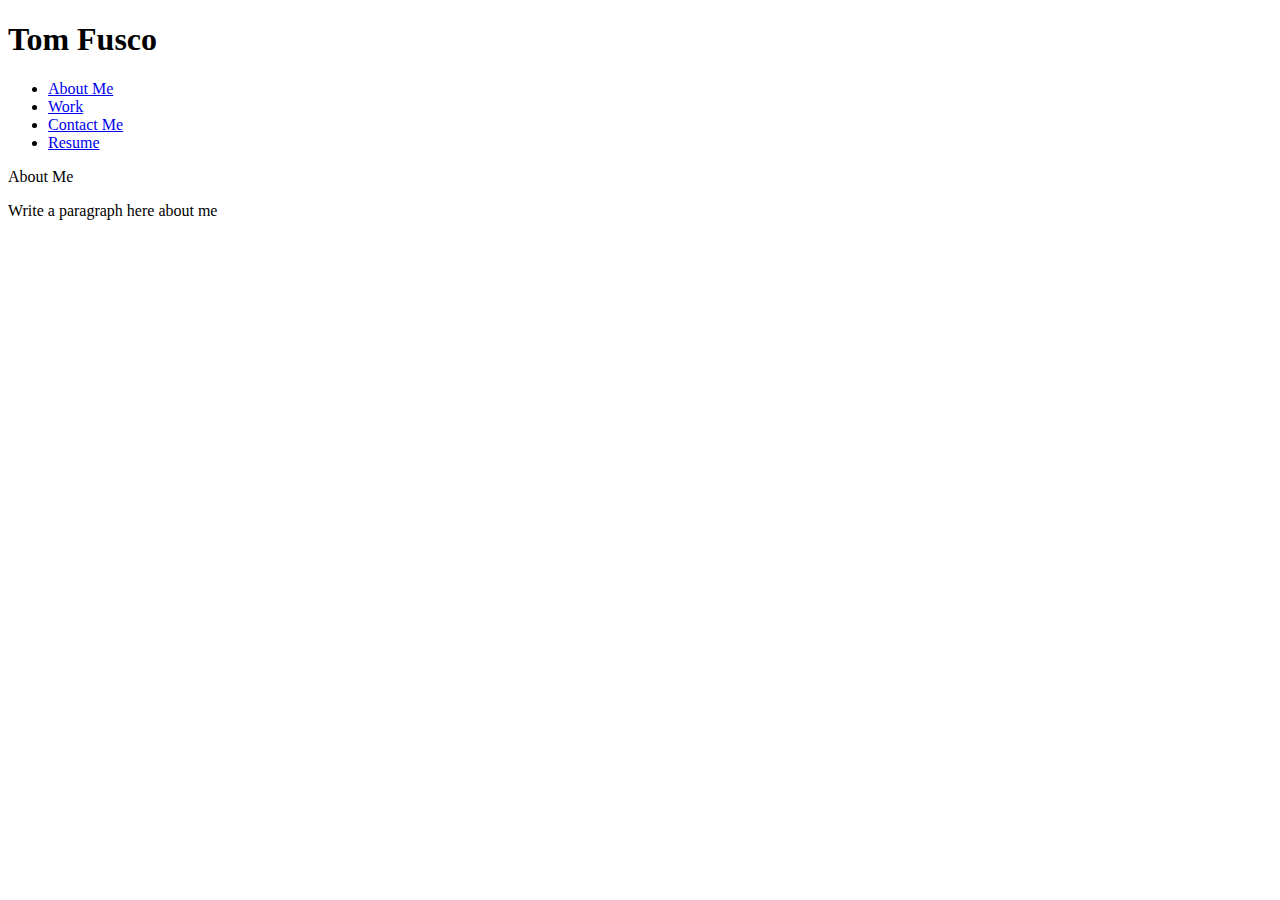
==== index.html @ 03b2687d "Initial Portfolio wireframe" ====
<!DOCTYPE html>
<html lang="en">

<head>
    <meta charset="UTF-8">
    <meta name="viewport" content="width=device-width, initial-scale=1.0">
    <title>Tom Fusco's Web Journey</title>
    <link rel="stylesheet" href="./assets/css/reset.css" />
    <link rel="stylesheet" href="./assets/css/test.css" />
</head>

<body>
    <header>
        <h1>Tom Fusco</h1>
        <nav>               
            <ul>
                <li>
                    <a href="#aboutme">About Me</a>
                </li>
                <li>
                    <a href="#work">Work</a>
                </li>
                <li>
                    <a href="#contactme">Contact Me</a>
                </li>
                <li>
                    <a href="#resume">Resume</a>
                </li>
            </ul>
        </nav>
    </header>
    <main>
        <section class="element_title" id="aboutme">
            <p>About Me</p>
        </section>
        <section class="element_content">
            <p>Write a paragraph here about me</p>
        </section>
    </main>

</body>

</html>
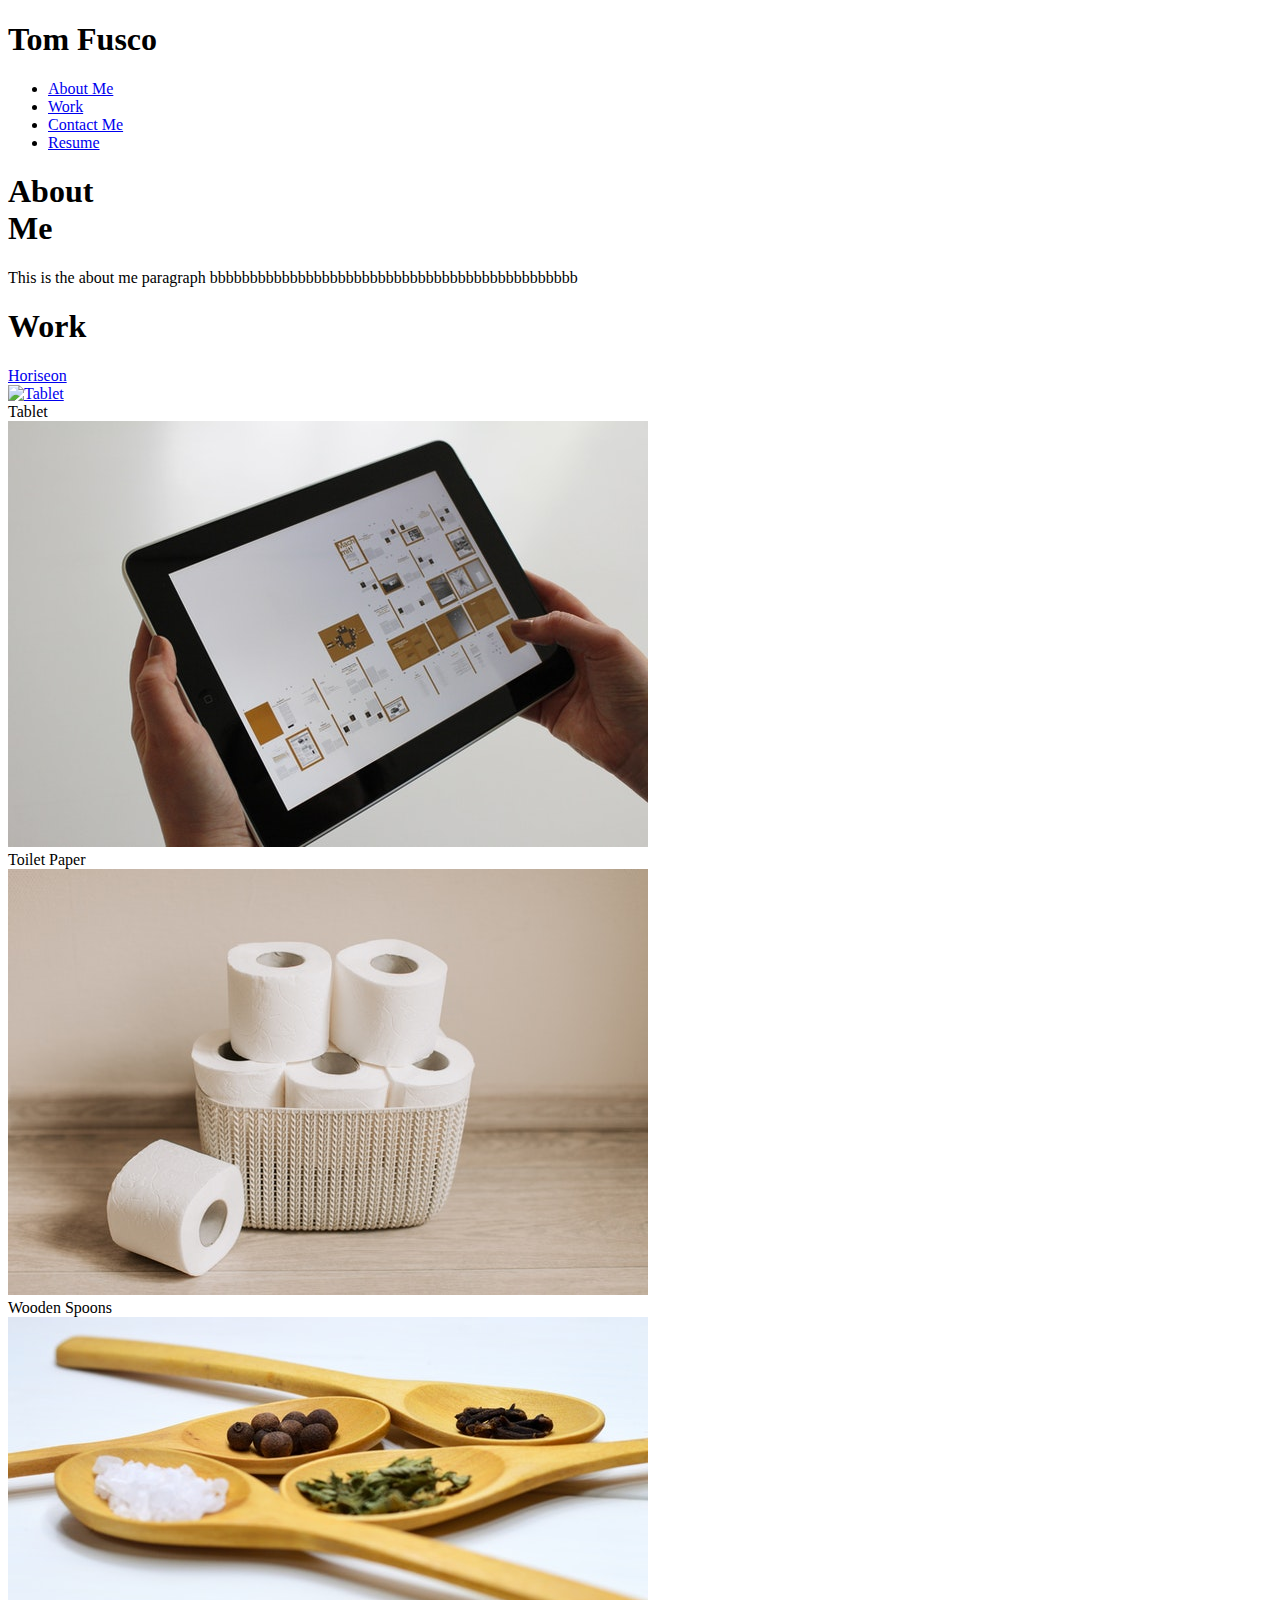
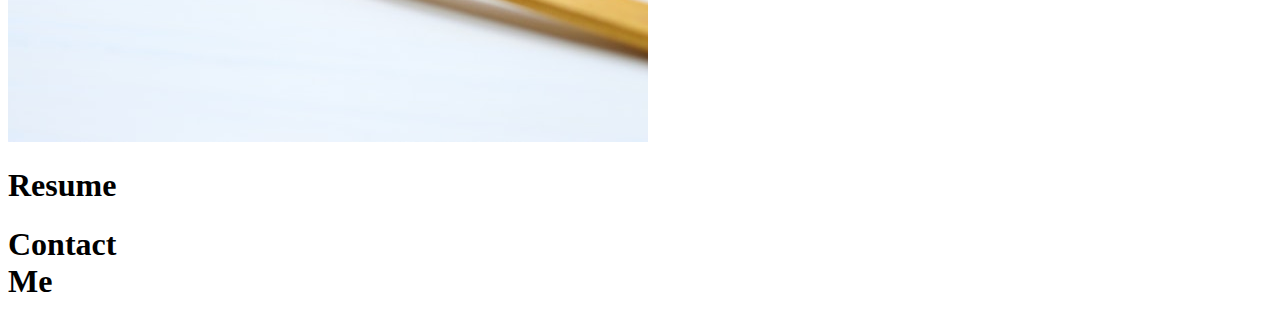
==== commit 772ec71a: "Completed wireframe work" ====
--- a/index.html
+++ b/index.html
@@ -4,18 +4,21 @@
 <head>
     <meta charset="UTF-8">
     <meta name="viewport" content="width=device-width, initial-scale=1.0">
-    <title>Tom Fusco's Web Journey</title>
-    <link rel="stylesheet" href="./assets/css/reset.css" />
-    <link rel="stylesheet" href="./assets/css/test.css" />
+    <title>Container & Box Model Experiment</title>
+    <link rel="stylesheet" href="./assets/css/reset.css">
+    <link rel="stylesheet" href="./assets/css/container.css">
 </head>
 
 <body>
-    <header>
-        <h1>Tom Fusco</h1>
-        <nav>               
+    <!-- This is the header with nav links to the topics (sections) 
+    Q:  how do I make the header highlighting extend left to border of header 
+        like in the example picture ?   -->
+    <header class="header_top">
+        <h1><span class="headername">Tom Fusco</span></h1>
+        <nav>
             <ul>
                 <li>
-                    <a href="#aboutme">About Me</a>
+                    <a href=#aboutme>About Me</a>
                 </li>
                 <li>
                     <a href="#work">Work</a>
@@ -29,15 +32,41 @@
             </ul>
         </nav>
     </header>
+
     <main>
-        <section class="element_title" id="aboutme">
-            <p>About Me</p>
+        <section id="aboutme" class="section_topic">
+            <h1>About <br>Me</h1>
+            <p>This is the about me paragraph bbbbbbbbbbbbbbbbbbbbbbbbbbbbbbbbbbbbbbbbbbbbbb</p>
         </section>
-        <section class="element_content">
-            <p>Write a paragraph here about me</p>
+        <section id="work" class="section_topic">
+            <h1>Work</h1>
+            <section class="card_container">
+                <section class="card">
+                    <a href="https://smokerdog57.github.io/refactoring/">
+                    <header>Horiseon</header>
+                    <img src="./Assets/images/digital-marketing-meeting.jpg" alt="Tablet"></a>
+                </section>
+                <section class="card">
+                    <header>Tablet</header>
+                    <img src="./Assets/images/tablet.jpg" alt="Tablet">
+                </section>
+                <section class="card">
+                    <header>Toilet Paper</header>
+                    <img src="./Assets/images/toilet-paper.jpg" alt="Toilet Paper">
+                </section>
+                <section class="card">
+                    <header>Wooden Spoons</header>
+                    <img src="./Assets/images/wooden-spoons.jpg" alt="Wooden Spoons">
+                </section>
+            </section>
+        </section>
+        <section id="resume" class="section_topic">
+            <h1>Resume</h1>
+        </section>
+        <section id="contactme" class="section_topic">
+            <h1>Contact <br>Me</h1>
         </section>
     </main>
-
 </body>
 
 </html>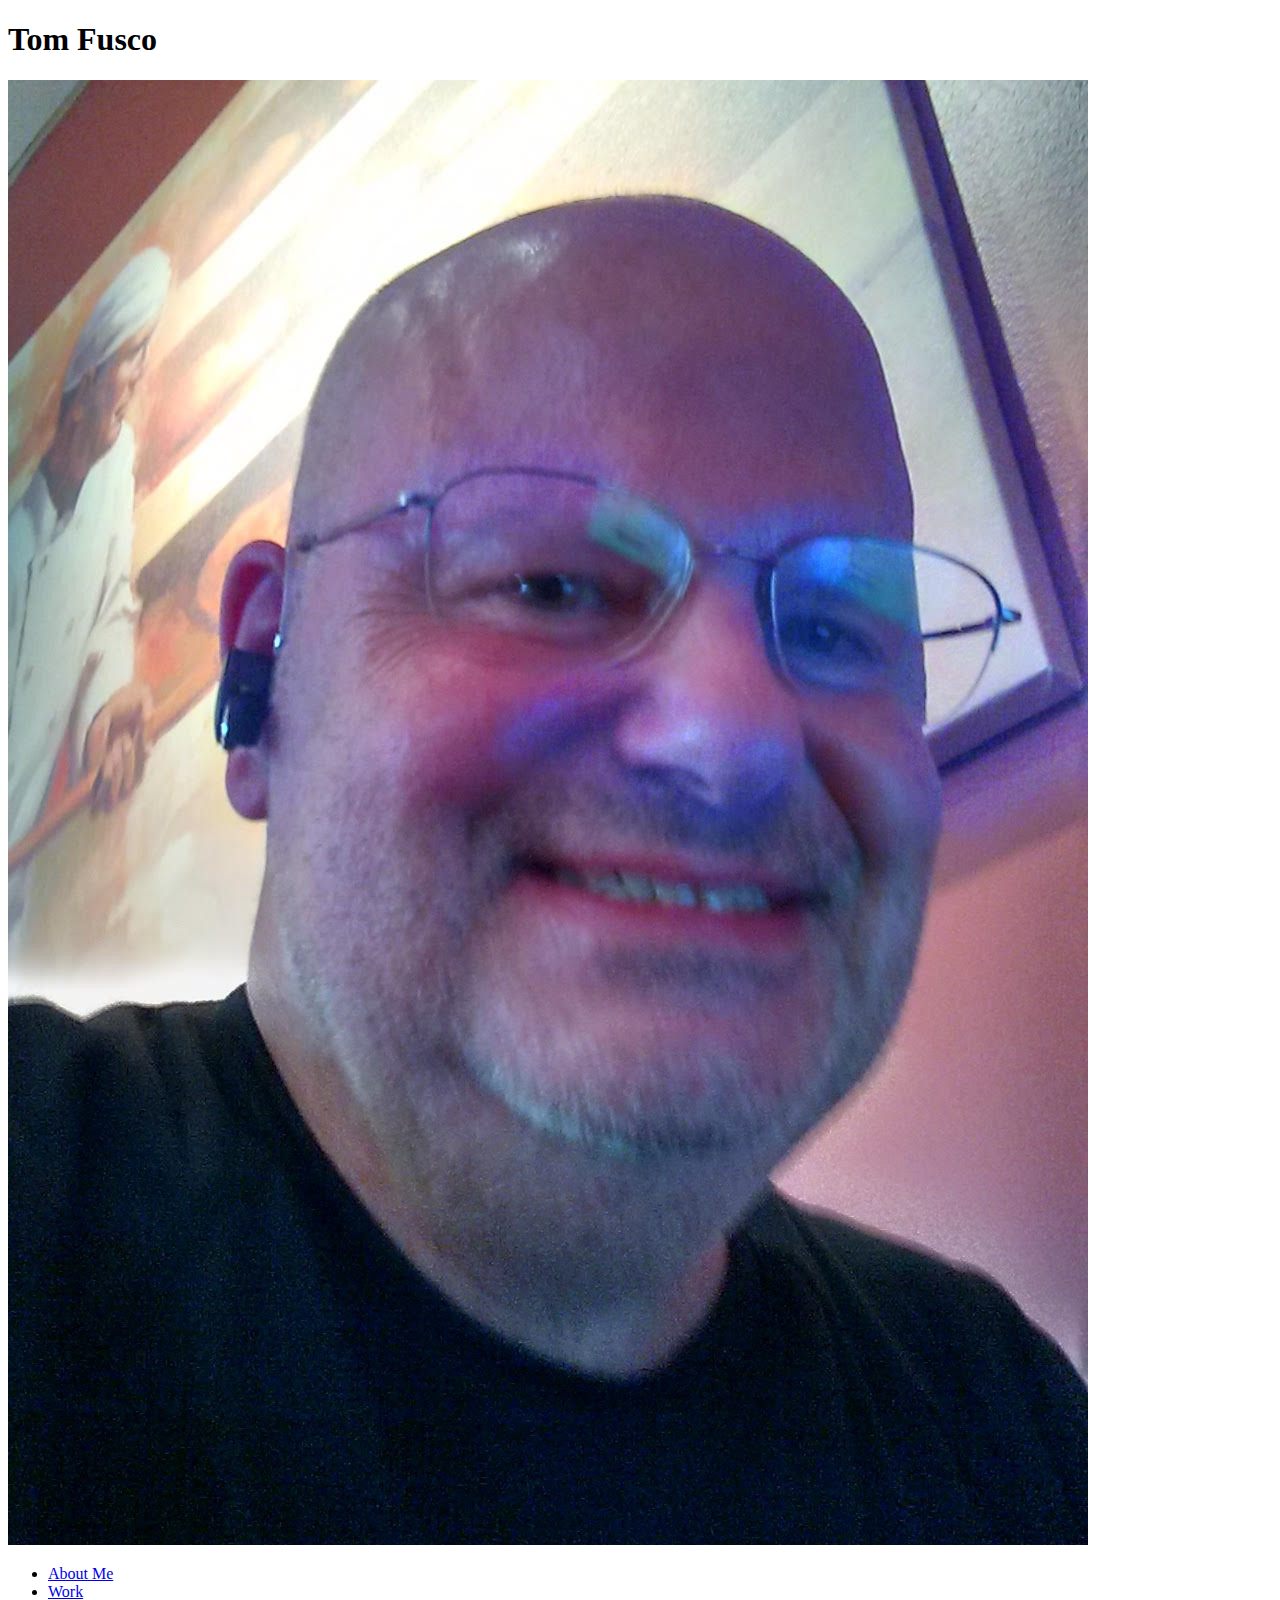
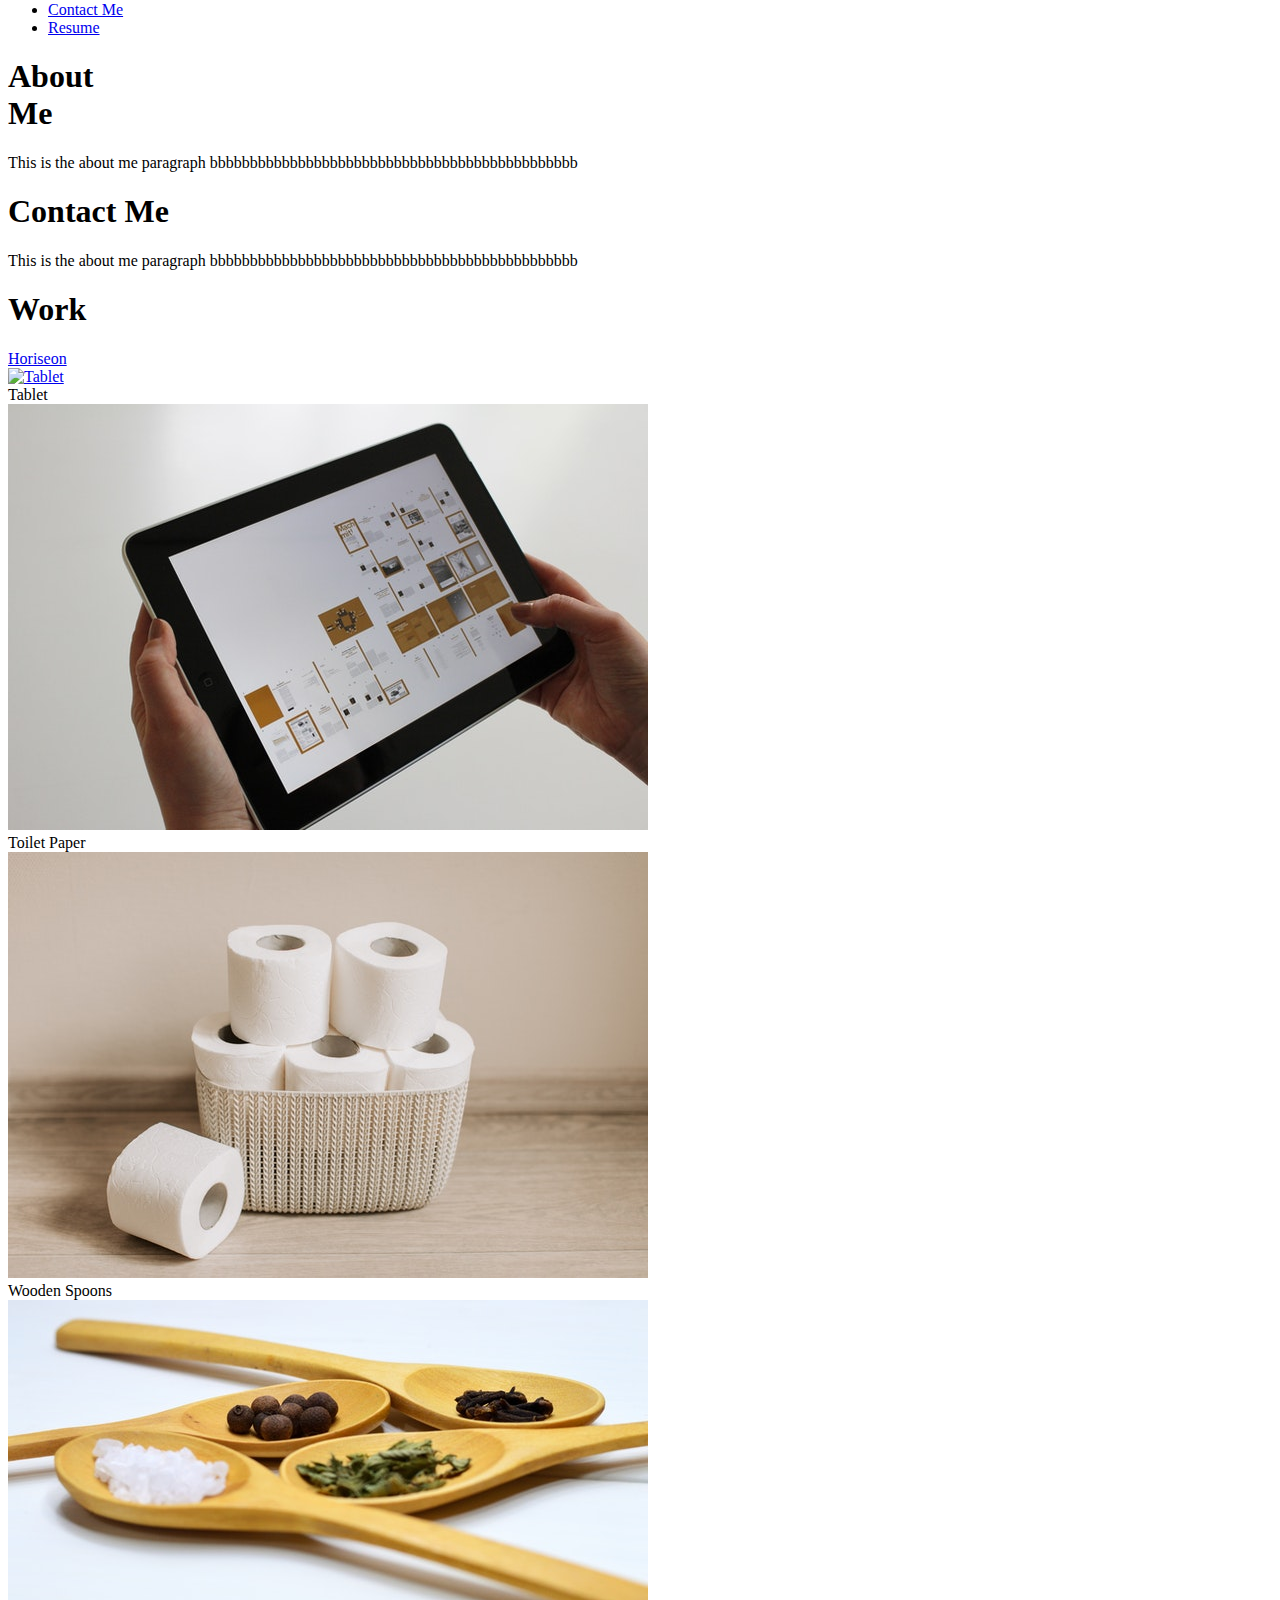
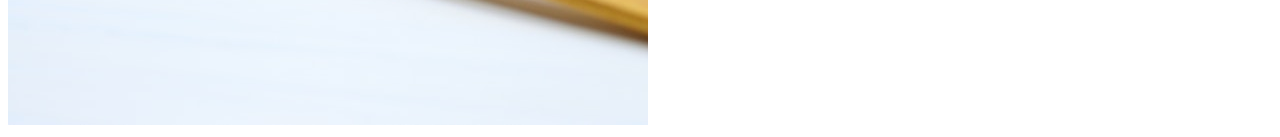
==== commit 693b24fe: "next iteration fixing problems" ====
--- a/index.html
+++ b/index.html
@@ -6,7 +6,7 @@
     <meta name="viewport" content="width=device-width, initial-scale=1.0">
     <title>Container & Box Model Experiment</title>
     <link rel="stylesheet" href="./assets/css/reset.css">
-    <link rel="stylesheet" href="./assets/css/container.css">
+    <link rel="stylesheet" href="./assets/css/style.css">
 </head>
 
 <body>
@@ -15,6 +15,7 @@
         like in the example picture ?   -->
     <header class="header_top">
         <h1><span class="headername">Tom Fusco</span></h1>
+        <img class="tom" src="./Assets/images/tom.jpg" alt="Tom's Picture">
         <nav>
             <ul>
                 <li>
@@ -27,7 +28,7 @@
                     <a href="#contactme">Contact Me</a>
                 </li>
                 <li>
-                    <a href="#resume">Resume</a>
+                    <a href="./resume.html">Resume</a>
                 </li>
             </ul>
         </nav>
@@ -38,13 +39,18 @@
             <h1>About <br>Me</h1>
             <p>This is the about me paragraph bbbbbbbbbbbbbbbbbbbbbbbbbbbbbbbbbbbbbbbbbbbbbb</p>
         </section>
+        <section id="contactme" class="section_topic">
+            <h1>Contact Me</h1>
+            <p>This is the about me paragraph bbbbbbbbbbbbbbbbbbbbbbbbbbbbbbbbbbbbbbbbbbbbbb</p>
+        </section>
         <section id="work" class="section_topic">
             <h1>Work</h1>
             <section class="card_container">
                 <section class="card">
-                    <a href="https://smokerdog57.github.io/refactoring/">
-                    <header>Horiseon</header>
-                    <img src="./Assets/images/digital-marketing-meeting.jpg" alt="Tablet"></a>
+                    <a href="https://smokerdog57.github.io/refactoring/" target="__blank">
+                        <header>Horiseon</header>
+                        <img src="./Assets/images/digital-marketing-meeting.jpg" alt="Tablet">
+                    </a>
                 </section>
                 <section class="card">
                     <header>Tablet</header>
@@ -59,13 +65,6 @@
                     <img src="./Assets/images/wooden-spoons.jpg" alt="Wooden Spoons">
                 </section>
             </section>
-        </section>
-        <section id="resume" class="section_topic">
-            <h1>Resume</h1>
-        </section>
-        <section id="contactme" class="section_topic">
-            <h1>Contact <br>Me</h1>
-        </section>
     </main>
 </body>
 
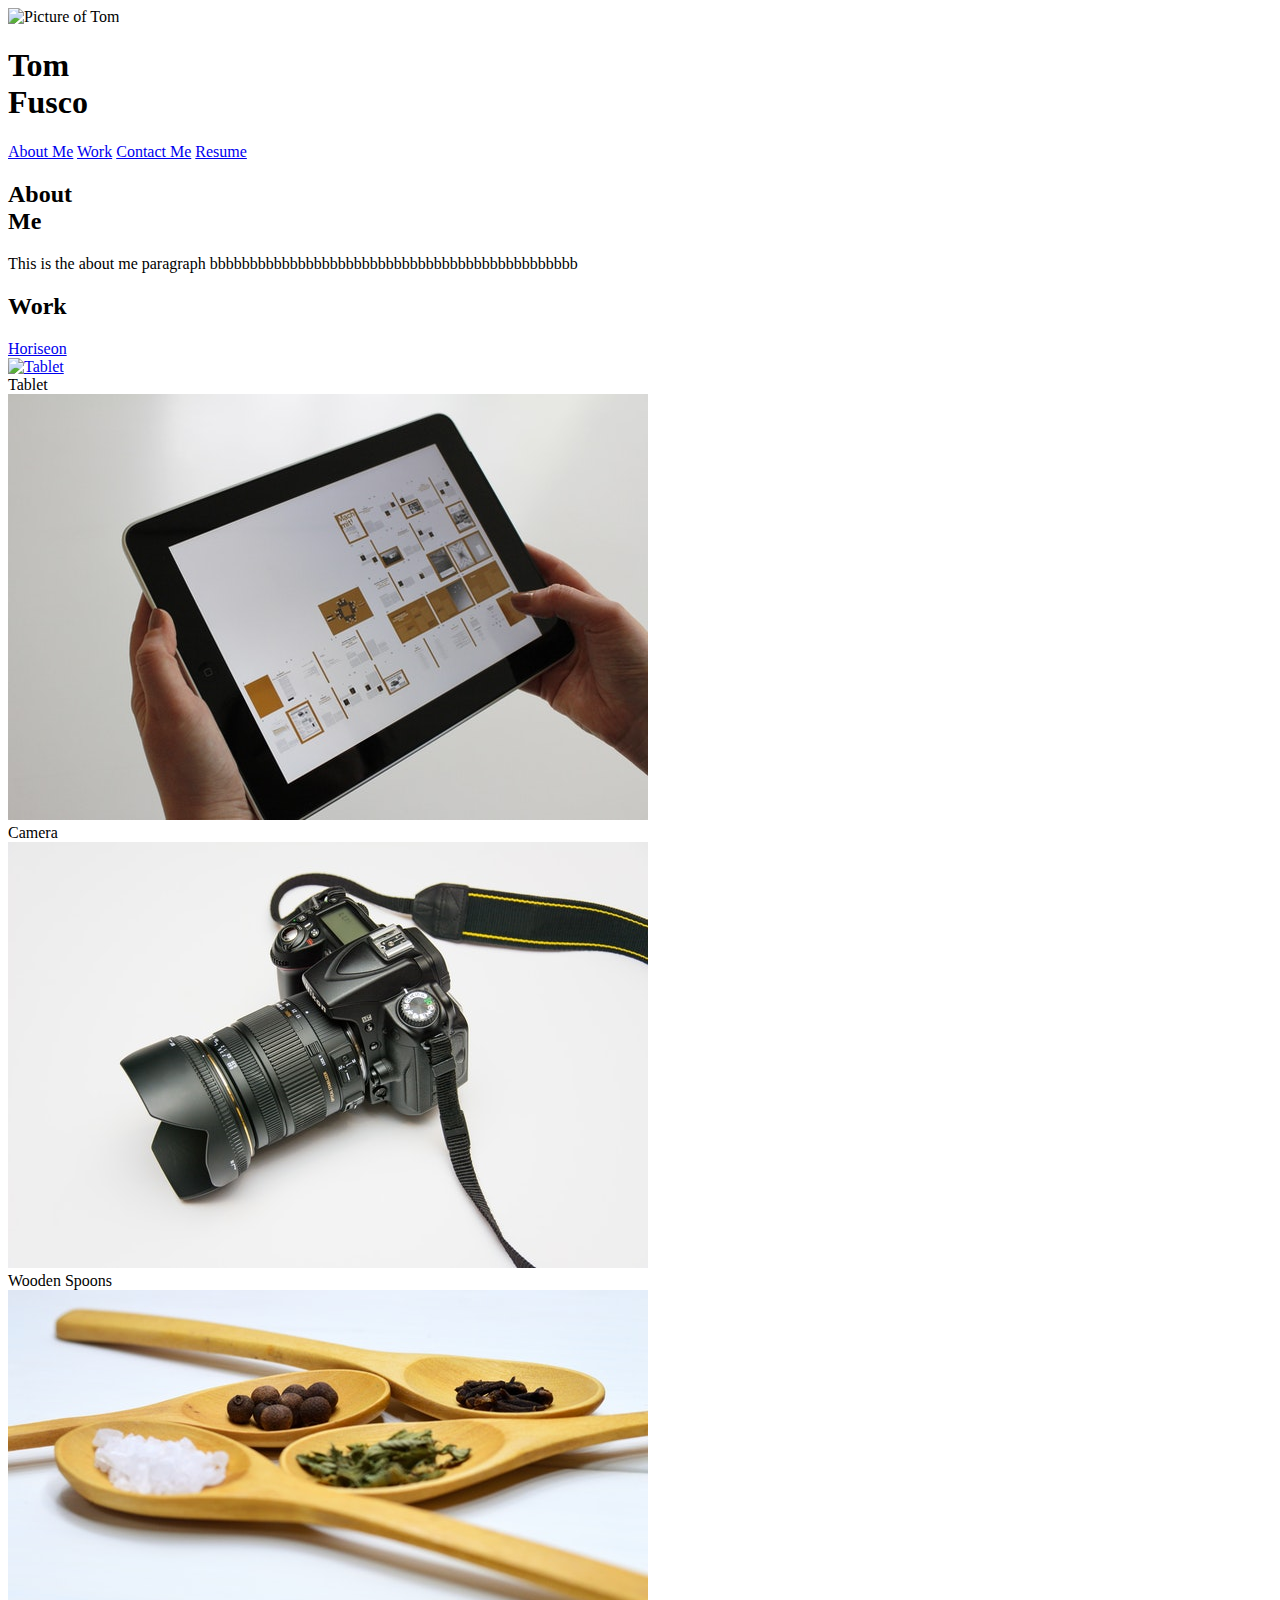
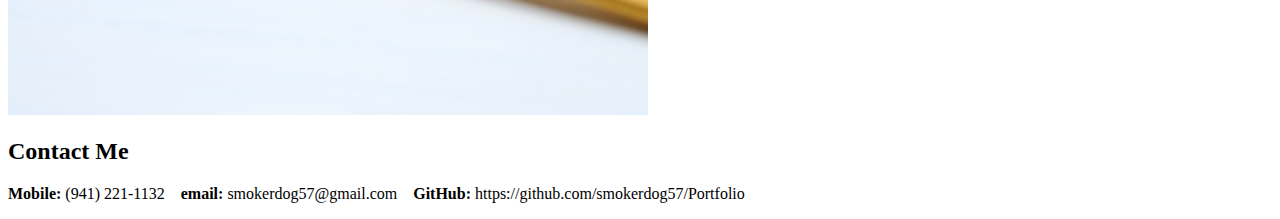
==== commit e61b72d5: "Continued adjusting the layout" ====
--- a/index.html
+++ b/index.html
@@ -2,49 +2,32 @@
 <html lang="en">
 
 <head>
-    <meta charset="UTF-8">
-    <meta name="viewport" content="width=device-width, initial-scale=1.0">
-    <title>Container & Box Model Experiment</title>
-    <link rel="stylesheet" href="./assets/css/reset.css">
-    <link rel="stylesheet" href="./assets/css/style.css">
+    <title>Flexbox Alignment</title>
+    <meta charset="UTF-8" />
+    <meta name="viewport" content="width=device-width, initial-scale=1" />
+    <link rel="stylesheet" type="text/css" href="./assets/css/reset.css" />
+    <link rel="stylesheet" type="text/css" href="./assets/css/style.css" />
 </head>
 
 <body>
-    <!-- This is the header with nav links to the topics (sections) 
-    Q:  how do I make the header highlighting extend left to border of header 
-        like in the example picture ?   -->
-    <header class="header_top">
-        <h1><span class="headername">Tom Fusco</span></h1>
-        <img class="tom" src="./Assets/images/tom.jpg" alt="Tom's Picture">
+    <header>
+        <img class="tom" src="assets/images/tom.jpg" alt="Picture of Tom">
+        <h1>Tom<br>Fusco</h1>
         <nav>
-            <ul>
-                <li>
-                    <a href=#aboutme>About Me</a>
-                </li>
-                <li>
-                    <a href="#work">Work</a>
-                </li>
-                <li>
-                    <a href="#contactme">Contact Me</a>
-                </li>
-                <li>
-                    <a href="./resume.html">Resume</a>
-                </li>
-            </ul>
+            <a href="#aboutme">About Me</a>
+            <a href="#work">Work</a>
+            <a href="#contactme">Contact Me</a>
+            <a href="#resume">Resume</a>
         </nav>
     </header>
-
+    
     <main>
         <section id="aboutme" class="section_topic">
-            <h1>About <br>Me</h1>
-            <p>This is the about me paragraph bbbbbbbbbbbbbbbbbbbbbbbbbbbbbbbbbbbbbbbbbbbbbb</p>
-        </section>
-        <section id="contactme" class="section_topic">
-            <h1>Contact Me</h1>
+            <h2>About <br>Me</h2>
             <p>This is the about me paragraph bbbbbbbbbbbbbbbbbbbbbbbbbbbbbbbbbbbbbbbbbbbbbb</p>
         </section>
         <section id="work" class="section_topic">
-            <h1>Work</h1>
+            <h2>Work</h2>
             <section class="card_container">
                 <section class="card">
                     <a href="https://smokerdog57.github.io/refactoring/" target="__blank">
@@ -57,15 +40,20 @@
                     <img src="./Assets/images/tablet.jpg" alt="Tablet">
                 </section>
                 <section class="card">
-                    <header>Toilet Paper</header>
-                    <img src="./Assets/images/toilet-paper.jpg" alt="Toilet Paper">
+                    <header>Camera</header>
+                    <img src="./Assets/images/camera.jpg" alt="Picture of a camera">
                 </section>
                 <section class="card">
                     <header>Wooden Spoons</header>
-                    <img src="./Assets/images/wooden-spoons.jpg" alt="Wooden Spoons">
+                    <img src="./Assets/images/wooden-spoons.jpg" alt="Picture of Wooden Spoons">
                 </section>
             </section>
-    </main>
+        </section>
+        <section id="contactme" class="section_topic">
+            <h2>Contact Me</h2>
+            <p><b>Mobile:</b> (941) 221-1132&nbsp&nbsp&nbsp&nbsp<b>email:</b> smokerdog57@gmail.com&nbsp&nbsp&nbsp&nbsp<b>GitHub:</b> https://github.com/smokerdog57/Portfolio</p>
+        </section>
+
 </body>
 
 </html>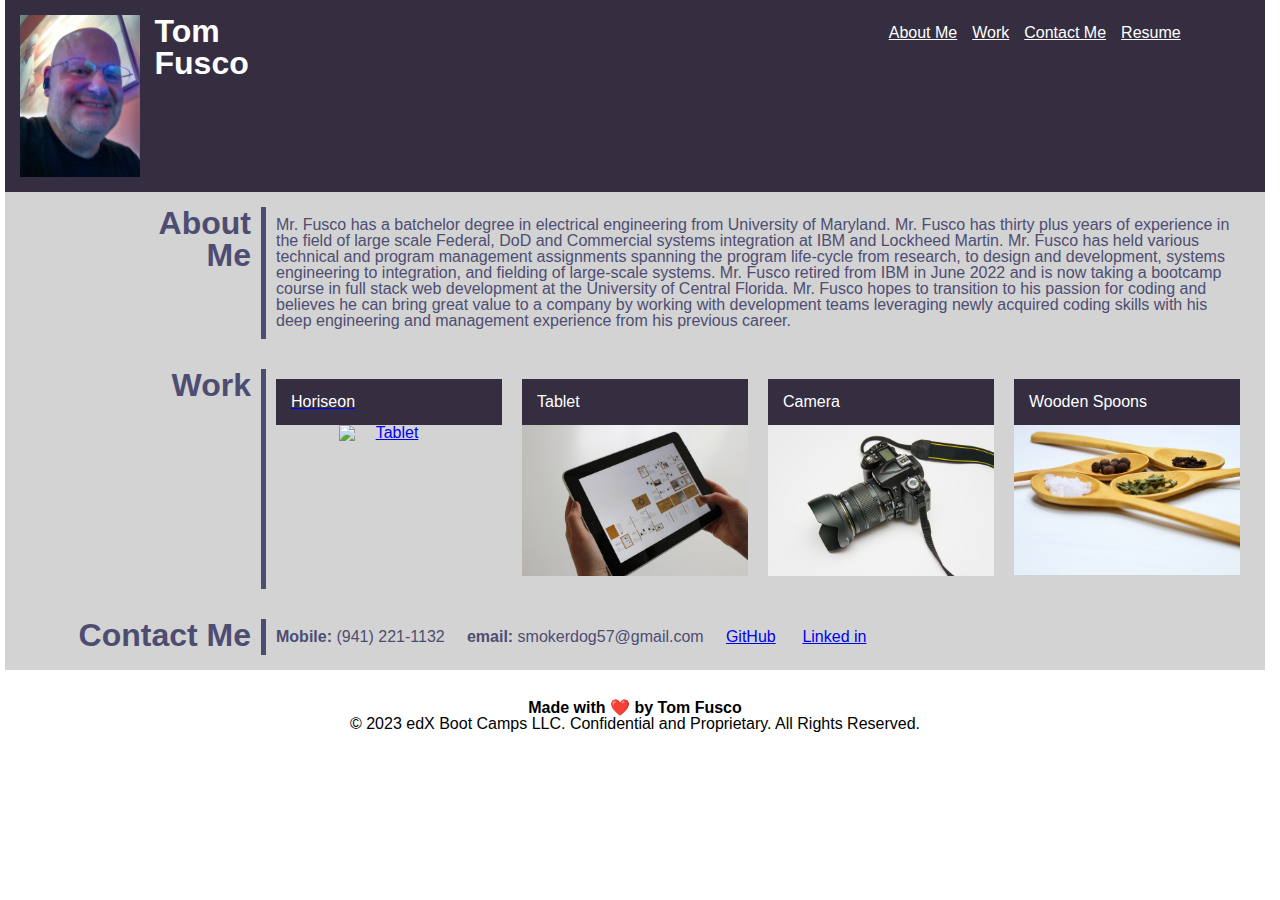
==== commit 4188da2e: "Final fix (hopefully) to asset directory case bug" ====
--- a/index.html
+++ b/index.html
@@ -1,58 +1,83 @@
 <!DOCTYPE html>
 <html lang="en">
 
+<!-- Invoked reset.css to remove any browser unique bahavior-->
 <head>
     <title>Flexbox Alignment</title>
     <meta charset="UTF-8" />
     <meta name="viewport" content="width=device-width, initial-scale=1" />
-    <link rel="stylesheet" type="text/css" href="./assets/css/reset.css" />
-    <link rel="stylesheet" type="text/css" href="./assets/css/style.css" />
+    <link rel="stylesheet" type="text/css" href="./Assets/css/reset.css" />
+    <link rel="stylesheet" type="text/css" href="./Assets/css/style.css" />
 </head>
-
+<!-- Setup the header with my picture and links-->
 <body>
     <header>
-        <img class="tom" src="assets/images/tom.jpg" alt="Picture of Tom">
+        <img class="tom" src="Assets/images/tom.jpg" alt="Picture of Tom">
         <h1>Tom<br>Fusco</h1>
         <nav>
             <a href="#aboutme">About Me</a>
             <a href="#work">Work</a>
             <a href="#contactme">Contact Me</a>
-            <a href="#resume">Resume</a>
+            <a href="Assets/html/resume.html">Resume</a>
         </nav>
     </header>
-    
+    <!--These are the main topic areas-->
     <main>
         <section id="aboutme" class="section_topic">
             <h2>About <br>Me</h2>
-            <p>This is the about me paragraph bbbbbbbbbbbbbbbbbbbbbbbbbbbbbbbbbbbbbbbbbbbbbb</p>
+            <p>Mr. Fusco has a batchelor degree in electrical engineering from University of Maryland. Mr. Fusco has thirty plus years of
+				experience in the field of large scale Federal, DoD and Commercial systems integration at IBM and Lockheed Martin. Mr. Fusco has
+				held various technical and program management assignments spanning the program life-cycle from research,
+				to design and development, systems engineering to integration, and fielding of large-scale systems. Mr. Fusco retired from IBM in June 2022 and is now taking 
+                 a bootcamp course in full stack web development at the University of Central Florida. 
+                 Mr. Fusco hopes to transition to his passion for coding and believes he can bring great 
+                 value to a company by working with development teams leveraging newly acquired coding skills with his
+                 deep engineering and management experience from his previous career.
+
+			</p>
         </section>
         <section id="work" class="section_topic">
             <h2>Work</h2>
             <section class="card_container">
+                <!-- This first card has a live link-->
                 <section class="card">
                     <a href="https://smokerdog57.github.io/refactoring/" target="__blank">
                         <header>Horiseon</header>
                         <img src="./Assets/images/digital-marketing-meeting.jpg" alt="Tablet">
                     </a>
                 </section>
+                <!-- This is a under construction placeholder ie no live link will be built out later-->
                 <section class="card">
                     <header>Tablet</header>
                     <img src="./Assets/images/tablet.jpg" alt="Tablet">
                 </section>
+                <!-- This is a under construction placeholder ie no live link will be built out later-->
                 <section class="card">
                     <header>Camera</header>
                     <img src="./Assets/images/camera.jpg" alt="Picture of a camera">
                 </section>
+                <!-- This is a under construction placeholder ie no live link will be built out later-->
                 <section class="card">
                     <header>Wooden Spoons</header>
                     <img src="./Assets/images/wooden-spoons.jpg" alt="Picture of Wooden Spoons">
                 </section>
             </section>
         </section>
+        <!-- Contact me section with links to GitHub and Linked In-->
         <section id="contactme" class="section_topic">
             <h2>Contact Me</h2>
-            <p><b>Mobile:</b> (941) 221-1132&nbsp&nbsp&nbsp&nbsp<b>email:</b> smokerdog57@gmail.com&nbsp&nbsp&nbsp&nbsp<b>GitHub:</b> https://github.com/smokerdog57/Portfolio</p>
+            <p><b>Mobile:</b> (941) 221-1132&nbsp&nbsp&nbsp&nbsp
+                <b>email:</b> smokerdog57@gmail.com&nbsp&nbsp&nbsp&nbsp
+            <a href="https://github.com/smokerdog57/Portfolio" target="__blank">GitHub</a>
+                &nbsp&nbsp&nbsp&nbsp
+            <a href="https://www.linkedin.com/in/tom-fusco/" target="__blank">Linked in</a></p>
         </section>
+    </main>
+    <!-- Footer with attribution-->
+    <footer>
+        <h2>Made with ❤️️ by Tom Fusco</h2>
+        <p>&copy; 2023 edX Boot Camps LLC. Confidential and Proprietary. All Rights Reserved.</p>
+    </footer>
 
 </body>
 
--- a/Assets/css/style.css
+++ b/Assets/css/style.css
@@ -0,0 +1,146 @@
+* {
+    box-sizing: border-box;
+  }
+  
+
+  /* test*/
+  /* Set body properties: font and margins */
+  body {
+    font-family: Arial, Helvetica, sans-serif;
+    margin: 0px 15px 0px 5px;
+  }
+  /* Set header properties: flex, padding, background color and font color */
+   header {
+    display: flex;
+    padding: 15px 50px 15px 15px;
+    background: #352e41;
+    color: #fff;
+  }
+
+  /* Set my picture property to size to 10% */
+  header img.tom {
+    width: 10%;
+  }
+
+  /* Set my h1 for the header */
+  header h1 {
+    font-size: 200%;
+    padding-left: 15px;
+  }
+
+  /* Set the nav container properties for the header */
+  header nav {
+    display: flex;
+    padding-top: 10px;
+    padding-left: 625px;
+    min-width: 300px;
+  }
+  
+  /* Set the nav links font color, font size, spacing and alignment properties for the header */
+  header nav a {
+    color: #13293d;
+    padding-left: 15px;
+    text-align: center;
+    color: #fff;
+    white-space: nowrap;
+    font-size:medium;
+  }
+
+/* add the topic sections, font color, spacing and light grey background*/
+.section_topic {
+  display: flex;
+  flex-wrap: wrap;
+  background-color: lightgray;
+  justify-content: space-between;
+  color: #4d4d72;
+  padding: 15px;
+}
+
+/* adding a right border and made width 20%*/
+.section_topic h2 {
+  text-align: right;
+  font-size: 200%;
+  border-right: 5px solid #4d4d72;
+  padding-right: 10px;
+  width: 20%;
+}
+
+/* paragraph properties for the topics and width 80%*/
+.section_topic p {
+  padding: 10px;
+  width: 80%;
+}
+
+
+/* Card container properties for the topics*/
+.card_container {
+  display: flex;
+  flex-wrap: wrap;
+  width: 80%;
+}
+
+
+/* Card properties for the topics: allows flex grow and shrink and padding*/
+.card {
+  flex: 1 1 0;
+  padding: 10px;
+  text-align: center;
+}
+
+/* Card header properties for the topics */
+header.card {
+  padding: 20px;
+  background: #13293d;
+  color: #fff;
+}
+
+.card img {
+  max-width: 100%;
+  min-width: 100px;
+}
+
+/* Cards are split into two columns at 992px or smaller */
+@media screen and (max-width: 992px) {
+  .card {
+      width: 50%;
+  }
+
+  /* Change the header color */
+  header {
+      background: #772014;
+  }
+}
+
+/* Cards are stacked on top of each other at 768px or smaller */
+@media screen and (max-width: 768px) {
+  .card_container {
+    flex-direction: column;
+  }
+  
+  .card {
+      max-width: 100%;
+  }
+
+  .section_topic h1 {
+      text-align: right;
+      font-size: 50%;
+  }
+  
+  /* Change the header color */
+  header {
+      background: #8ac4ff;
+  }
+}
+
+/* set the hover property to enlarge the cards by 10% when you position mouse over the card*/
+.card:hover {
+    transform: scale(1.1);
+}
+
+/* set the footer properties*/
+footer {
+  padding: 30px;
+  clear: both;
+  font-family: 'Trebuchet MS', 'Lucida Sans Unicode', 'Lucida Grande', 'Lucida Sans', Arial, sans-serif;
+  text-align: center;
+}
